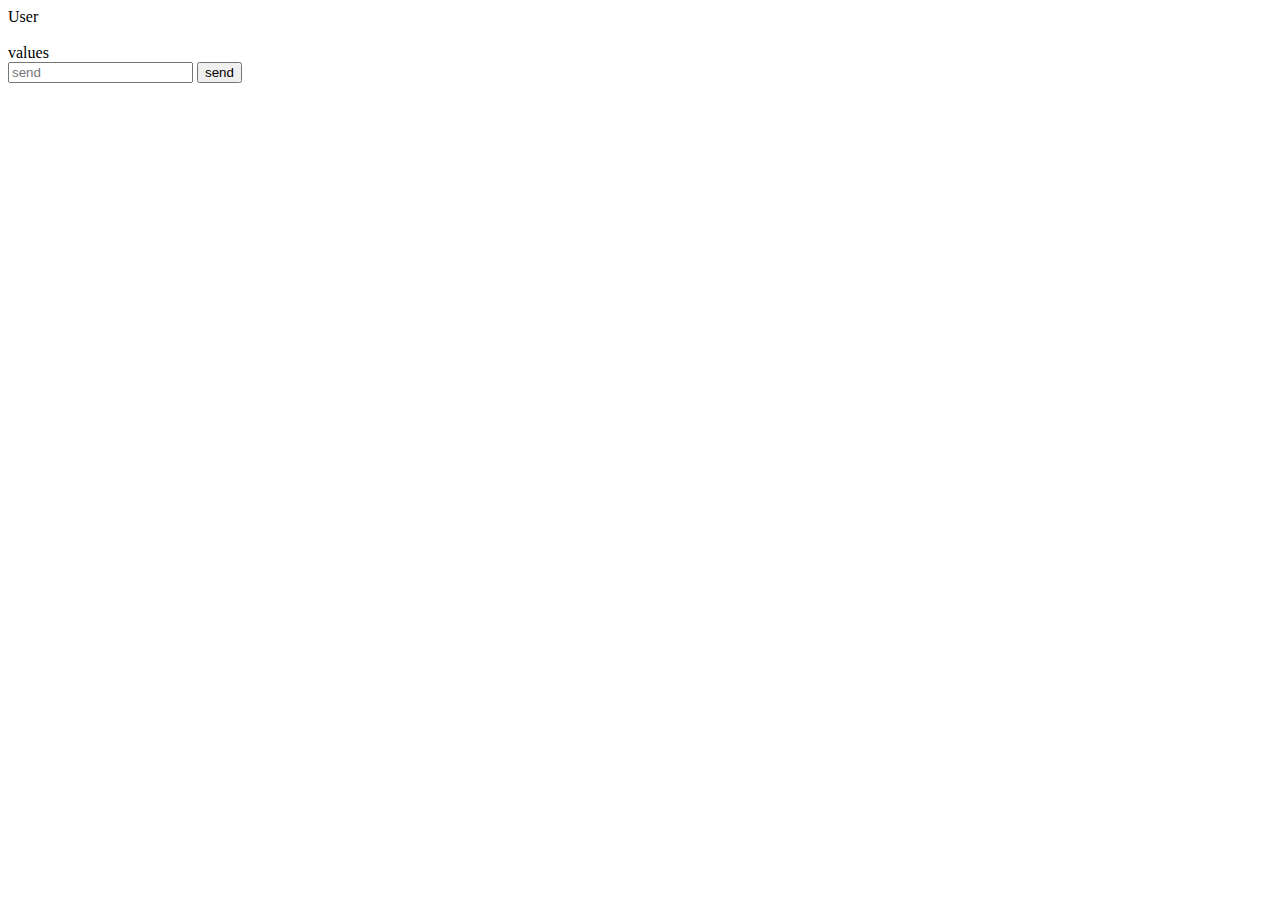
==== src/main/webapp/WEB-INF/views/chat1.html @ da63b0aa "initial commit 2" ====
<!DOCTYPE html >
<html lang="en" xmlns:th="http://www.thymeleaf.org" >
<head>
	<meta http-equiv="Content-Type" content="text/html;charset=UTF-8">
	<!--<meta charset="windows-1251">-->
	<meta name="viewport" content="width=device-width, initial-scale=1">
	<meta name="generator" content="RocketCake">

	<title>KesMess</title>
	<link rel="stylesheet" type="text/css" href="static/chat1_html.css">
</head>
<body>


<div class="textstyle1">
	<div id="container_5d6f4aff"><div id="container_5d6f4aff_padding" >
		<div class="textstyle1"><div id="container_3ecdb7db">
			<div id="container_3ecdb7db_padding" ><div class="textstyle1">

				<span  th:text="${person.nameTwo}" id="span1" class="textstyle2">User<br/><br/></span>

				<div id="container_6322fe62"><div id="container_6322fe62_padding" ><div class="textstyle1">  <div id="text_30ba40bc">
				</div>
				</div>
					<div style="clear:both"></div></div></div>
				<div th:each="personNew: ${person_list}">
					<span th:text="${personNew.getMessage()}" class="textstyle3">values</span>

				</div>
                <div><span id="span2"></span></div>

				<div id="container_59299990"><div class="textstyle1">

					<form  th:method="POST" th:action="@{/chat1}" th:object="${person}" enctype="application/x-www-form-urlencoded" id="form_41e5572d">
						<input type="hidden" th:field="*{idTwo}" value="" title="" name="TextEdit1"   >
						<input type="hidden" th:field="*{nameTwo}"  value="" title="" name="TextEdit1"  >
						<input type="hidden" th:field="*{idOne}"  value="" title="" name="TextEdit1"  >
						<div id="form_41e5572d_padding" ><div class="textstyle1">

							<input th:field="*{message}" type="text" name="TextEdit3" title="" id="edit_5fdec02b"
								   placeholder="send" required="required">

							<!--<textarea th:field="*{email}" name="TextEdit3" title=""
									  placeholder="send" required="required" cols="37" rows="7"  id="edit_5fdec02b"></textarea>-->
							<input name="Button2" type="submit" value="send" title=""  id="button_5b5d7ea1" ></div><div style="clear:both"></div></div>
					</form>

				</div></div></div>
				<div style="clear:both"></div></div></div></div>
		<div style="clear:both"></div></div></div>  </div>

<script>const eventSource = new EventSource('http://192.168.1.105:8080/stream-sse');

	eventSource.addEventListener('TEST-EVENT', function (e){
		//console.log(e.data);
		span2.innerHTML=e.data+"<br>";
		//customPrintUi("Получили данные: "+e.data);
	}, false);

	/*eventSource.onerror=function (e){
	customPrintUi("Произошла ошибка.");
	};*/

	/*function customPrintUi(msg){
		span1.innerHTML=msg+"<br>";
		document.documentElement.scrollTop=99999999;
	}*/
</script>

</body>
</html>
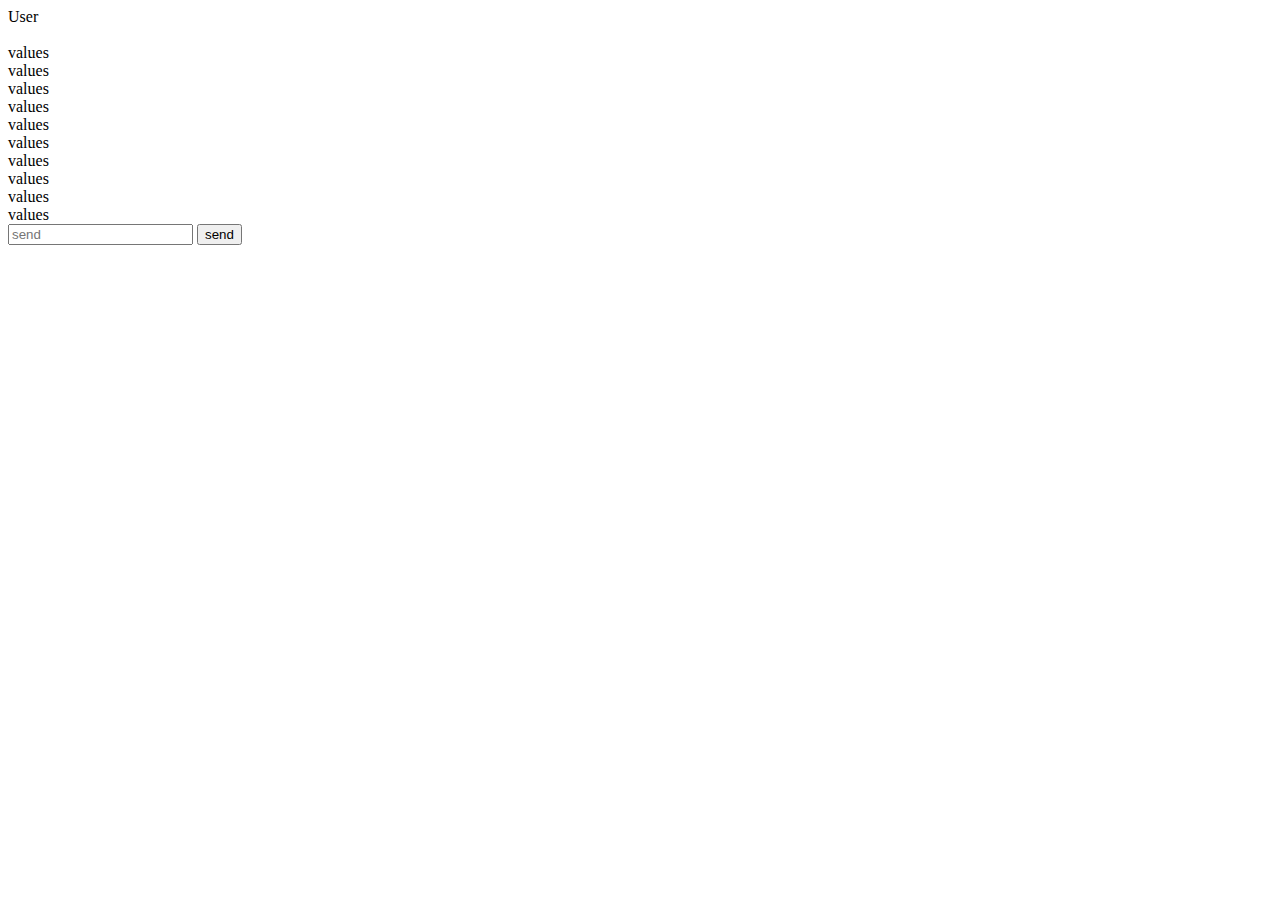
==== commit 05fbd8da: "SSE не стирают друг друга" ====
--- a/src/main/webapp/WEB-INF/views/chat1.html
+++ b/src/main/webapp/WEB-INF/views/chat1.html
@@ -23,18 +23,27 @@
 				</div>
 				</div>
 					<div style="clear:both"></div></div></div>
-				<div th:each="personNew: ${person_list}">
-					<span th:text="${personNew.getMessage()}" class="textstyle3">values</span>
 
-				</div>
-                <div><span id="span2"></span></div>
+				<div><span th:text="${person_list.get(0).getMessage()}" id="spanMes1" class="textstyle3">values</span></div>
+			    <div><span th:text="${person_list.get(1).getMessage()}" id="spanMes2" class="textstyle3">values</span></div>
+			    <div><span th:text="${person_list.get(2).getMessage()}" id="spanMes3" class="textstyle3">values</span></div>
+				<div><span th:text="${person_list.get(3).getMessage()}" id="spanMes4" class="textstyle3">values</span></div>
+				<div><span th:text="${person_list.get(4).getMessage()}" id="spanMes5" class="textstyle3">values</span></div>
+				<div><span th:text="${person_list.get(5).getMessage()}" id="spanMes6" class="textstyle3">values</span></div>
+				<div><span th:text="${person_list.get(6).getMessage()}" id="spanMes7" class="textstyle3">values</span></div>
+				<div><span th:text="${person_list.get(7).getMessage()}" id="spanMes8" class="textstyle3">values</span></div>
+				<div><span th:text="${person_list.get(8).getMessage()}" id="spanMes9" class="textstyle3">values</span></div>
+				<div><span th:text="${person_list.get(9).getMessage()}" id="spanMes10" class="textstyle3">values</span></div>
+
+				<div><span id="span2"></span></div>
 
 				<div id="container_59299990"><div class="textstyle1">
 
 					<form  th:method="POST" th:action="@{/chat1}" th:object="${person}" enctype="application/x-www-form-urlencoded" id="form_41e5572d">
+						<input type="hidden" th:field="*{idOne}"  value="" title="" name="TextEdit1"  >
 						<input type="hidden" th:field="*{idTwo}" value="" title="" name="TextEdit1"   >
 						<input type="hidden" th:field="*{nameTwo}"  value="" title="" name="TextEdit1"  >
-						<input type="hidden" th:field="*{idOne}"  value="" title="" name="TextEdit1"  >
+
 						<div id="form_41e5572d_padding" ><div class="textstyle1">
 
 							<input th:field="*{message}" type="text" name="TextEdit3" title="" id="edit_5fdec02b"
@@ -51,9 +60,13 @@
 
 <script>const eventSource = new EventSource('http://192.168.1.105:8080/stream-sse');
 
-	eventSource.addEventListener('TEST-EVENT', function (e){
+	eventSource.addEventListener(document.getElementById("idOne").getAttribute("value"), function (e){
+		//window.alert(document.getElementById("idTwo").getAttribute("value"));
 		//console.log(e.data);
-		span2.innerHTML=e.data+"<br>";
+		for(var i=1; i<10; i++){
+			document.getElementById("spanMes"+i).innerHTML=document.getElementById("spanMes"+(i+1)).innerText
+		}
+		spanMes10.innerHTML=e.data+"<br>";
 		//customPrintUi("Получили данные: "+e.data);
 	}, false);
 
